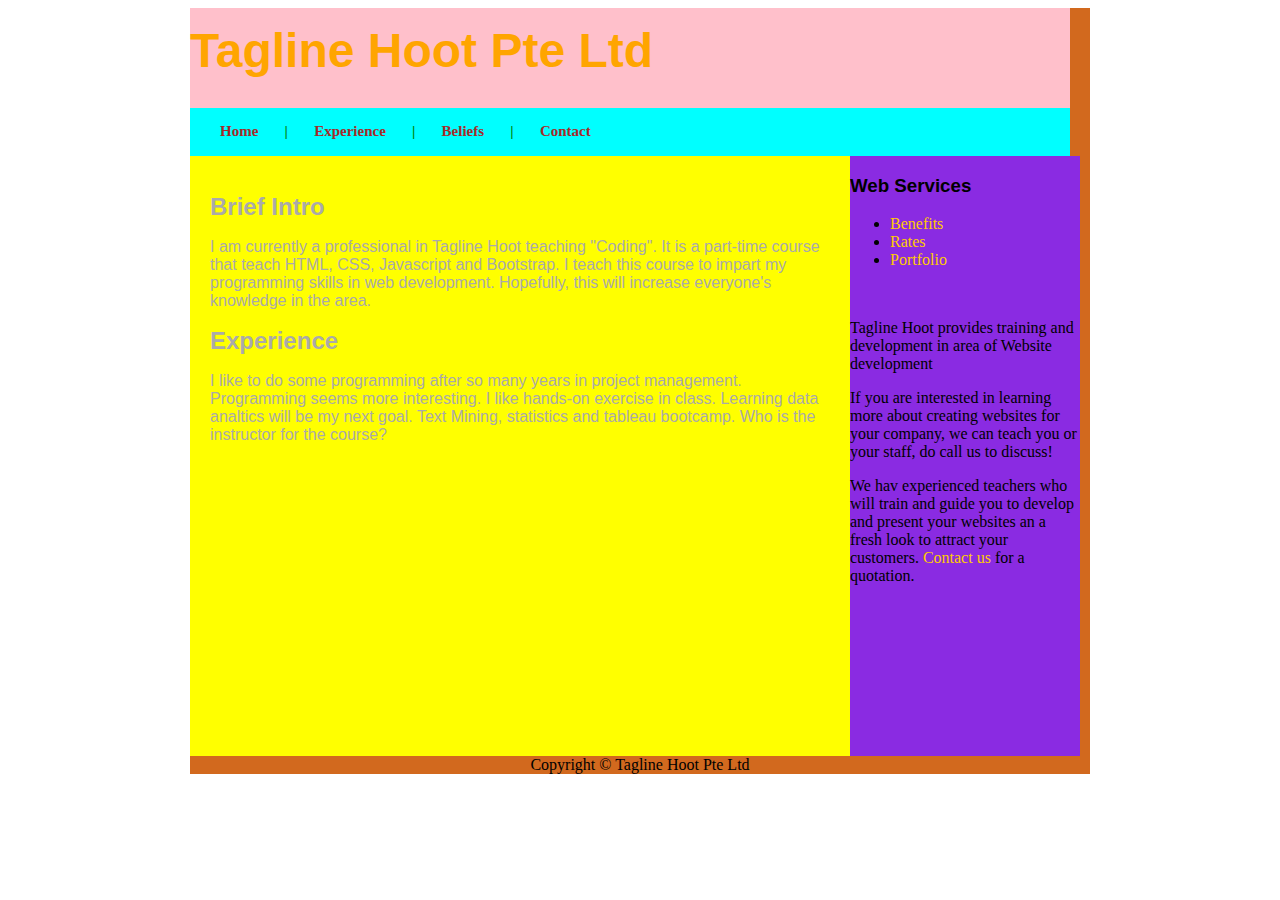
==== index.html @ 77b8d539 "First Commit" ====
<!DOCTYPE html>
<html lang="en">
<head>
    <meta charset="utf-8" />
    <!--<meta http-equiv="X-UA-Compatible" content="IE=edge">-->
    <title>My First HTML5 Web Page</title>
    <!--
        <meta name="viewport" content="width=device-width, initial-scale=1">
    -->
    <link rel="stylesheet" type="text/css" media="screen" href="./css/style01.css" />
    <script src="main.js"></script>
</head>
<body>
    <div id="wrapper">
        <header>
            <h1>Tagline Hoot Pte Ltd</h1>
        </header>
        <nav>
            <a href="#">Home</a> &nbsp;&nbsp;&nbsp;&nbsp;&nbsp; | &nbsp;&nbsp;&nbsp;&nbsp;&nbsp;
            <a href="#">Experience</a> &nbsp;&nbsp;&nbsp;&nbsp;&nbsp; | &nbsp;&nbsp;&nbsp;&nbsp;&nbsp;
            <a href="#">Beliefs</a> &nbsp;&nbsp;&nbsp;&nbsp;&nbsp; | &nbsp;&nbsp;&nbsp;&nbsp;&nbsp;
            <a href="contact.html">Contact</a>            
        </nav>
        <article>
            <section>
                <h2>Brief Intro</h2>
                <p>
                    I am currently a professional in Tagline Hoot teaching "Coding". 
                    It is a part-time course that teach HTML, CSS, Javascript and Bootstrap.
                    I teach this course to impart my programming skills in web development.
                    Hopefully, this will increase everyone's knowledge in the area.

                </p>
            </section>
            <section>
                <h2>Experience</h2>
                <p>
                    I like to do some programming after so many years in project management. 
                    Programming seems more interesting. I like hands-on exercise in class.
                    Learning data analtics will be my next goal. Text Mining, statistics and 
                    tableau bootcamp. Who is the instructor for the course?
                </p>
            </section>
        </article>
        <aside>
            <h3>Web Services</h3>
            <ul>
                <li><a href="#">Benefits</a></li>
                <li><a href="#">Rates</a></li>
                <li><a href="#">Portfolio</a></li>
            </ul>
            <br>
            <p>Tagline Hoot provides training and development in area of Website development</p>
            <p>If you are interested in learning more about creating websites for your company, 
                we can teach you or your staff, do call us to discuss!
            </p>
            <p>We hav experienced teachers who will train and guide you to develop and present your websites 
                an a fresh look to attract your customers.
                <a href="#">Contact us</a> for a quotation.
            </p>
        </aside>

        <footer>
            Copyright &copy; Tagline Hoot Pte Ltd
        </footer>

    </div>
</body>
</html>
---- css/style01.css ----
header {
    float: left;
    width:880px;
    height:100px;
    background-color: pink;
    color: orange;
    font-size: 24px;
    font-family: 'Segoe UI', Tahoma, Geneva, Verdana, sans-serif;
}

h1, h2, h3 {
    font-family: 'Segoe UI', Tahoma, Geneva, Verdana, sans-serif;
    line-height: 22px;
}
nav {
    float: left;
    width:850px;
    height: 30px;
    background-color: cyan;
    font-family: 'Times New Roman', Times, serif;
    font-weight: bold;
    font-size: 15px;
    color:green;
    padding: 15px 0px 3px 30px;
}

nav a {
    color: brown;
    text-decoration: none;
}

nav a:hover {
    color: yellow;
    text-decoration: underline;
}

a {
    color: #fc0;
    text-decoration: none;
}

a:hover {
    text-decoration: underline;
}

article {
    float:left;
    width: 620px;
    background-color: yellow;
    font-family: 'Franklin Gothic Medium', 'Arial Narrow', Arial, sans-serif;
    font-style: normal;
    font-size: 16px;
    color: #aaa;
    padding: 20px;
    height:560px;
}

section {
    

}

aside {
    float: left;
    width: 230px;
    background-color: blueviolet;
    height:600px;
}

footer {
    background-color: chocolate;
    text-align: center;
    font-family: Cambria, Cochin, Georgia, Times, Times New Roman, serif;

}

#wrapper {
    background-color: gray;
    float: inherit;
    width: 900px;
    position: relative;
    margin:0 auto 0 auto;
}

/* contact form */
.contact_form  h2, .contact_form label {
    font-family: 'Times New Roman', Times, serif;
    font-weight: bold;
}

.contact_form ul {
    width: 100%;
    list-style-type: none;
    list-style-position: outside;
    margin: 0px;
    padding: 0px;
}

.contact_form li {
    padding: 12px;
    border-bottom: 1px solid white;
    position: relative;
}

.required_notification, .form_hint {
    font-size: 12px;
}

*:focus {
    outline: none;
}

.contact_form label {
    width: 80px;
    display: inline-block;
    text-align: center;
    vertical-align: top;
}

.contact_form input {
    width: 220px;
    height: 20px;
}

.contact_form textarea {
    width: 300px;
}

.contact_form button {
    margin-left: 150px;
}

.contact_form input, .contact_form textarea {
    width: 300px;
    border: 1px solid #aaa;
    box-shadow: 0px 0px 3px #ccc , 0px 10px 15px #eee inset;
    border-radius: 5px;
    padding-left: 30px;
    -moz-transition: padding .2s;
    -webkit-transition: padding .2s;
    -o-transition: padding .2s;
    transition: padding .2s;
}

.contact_form input:focus, .contact_form textarea:focus {
    background: #e4d6d6;
    border: 1px solid #555;
    box-shadow: 0px 0px 3px #aaa;
    padding-right: 70px;
}

.contact_form input:required, .contact_form textarea:required {
    background: #fff url('../images/red_asterisk.png') no-repeat  90% center;
}

.contact_form input:valid, .contact_form textarea:valid {
    background: #fff url('../images/valid.png') no-repeat  90% center;
    box-shadow: 0 0 5px #5cd053;
    border-color:  greenyellow;
}

.contact_form input:invalid, .contact_form textarea:invalid {
    background: #fff url('../images/invalid.png') no-repeat  90% center;
    box-shadow: 0 0 5px #5e0d0d;
    border-color:  red;
}

button.submit {
    background-color: lightblue;
    border-radius: 3px;
    -webkit-border-radius: 3px;
    border: 1px solid #509111;
    color: white;
    font-weight: bold;
    height: 50px;
    width:180px;
}

button.submit:hover {
    cursor: pointer;
}

button.submit:active {
    background-color: blue;
    border-radius: 3px;
    -webkit-border-radius: 3px;
    border: 1px solid blue;
    color: blanchedalmond;
    font-weight: bold;
    height: 50px;
    width:180px;
}

.form_hint {
    background: #d45323;
    border-radius: 5px;
    color:yellow;
    margin-left: 5px;
    padding: 1px 5px;
    position: absolute;
    display: none;
    
}

.form_hint::before {
    content: "\25C0";
    position: absolute;
    color: #d45323;
    top:1px;
    left:-5px;
}

.contact_form input:focus + .form_hint {
    display:inline;
}

.contact_form input:required:valid + .form_hint {
    background: green;
    /*display: none;*/
}

.contact_form input:required:valid + .form_hint::before {
    color: green;
    
}
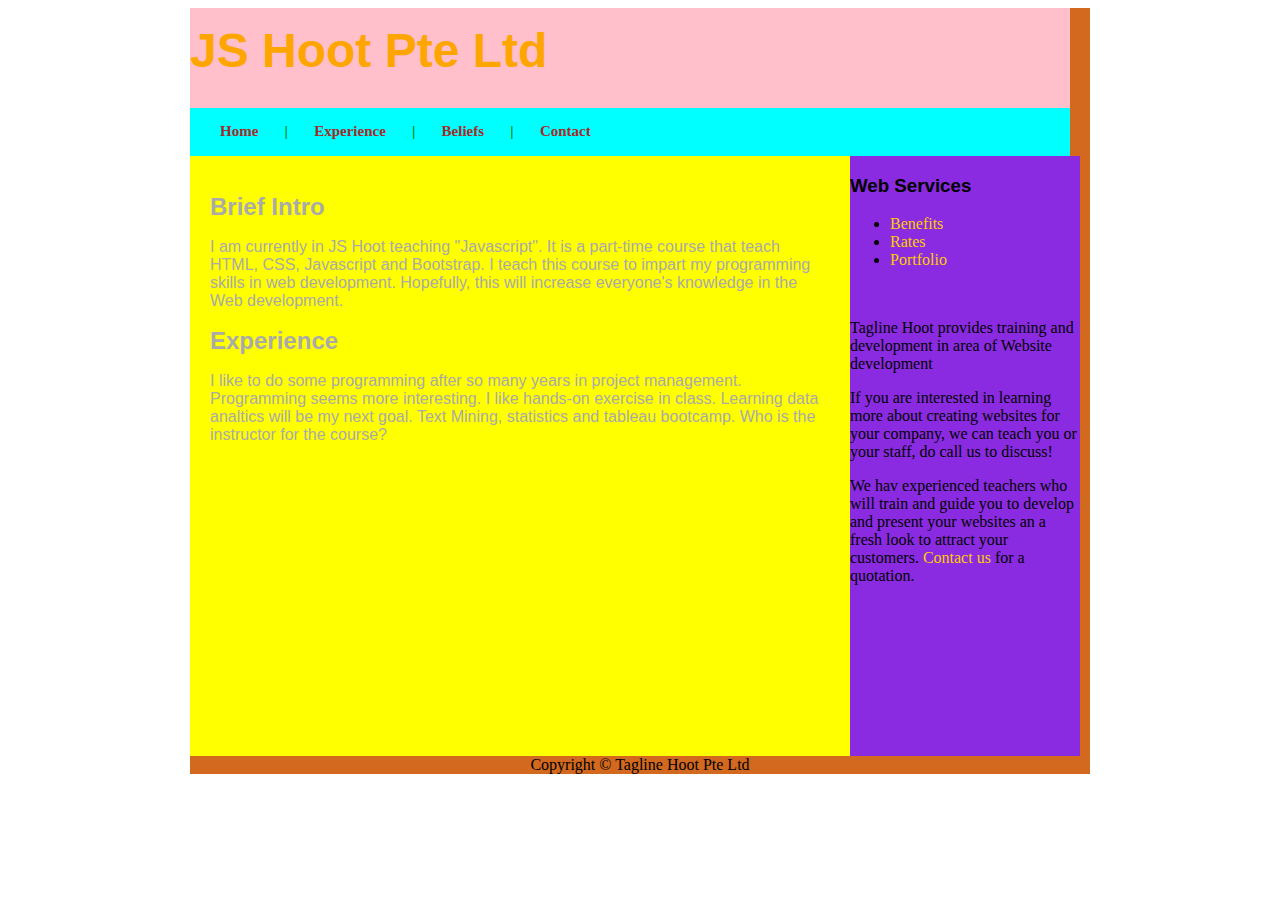
==== commit 0c791520: "2nd commit" ====
--- a/index.html
+++ b/index.html
@@ -13,7 +13,7 @@
 <body>
     <div id="wrapper">
         <header>
-            <h1>Tagline Hoot Pte Ltd</h1>
+            <h1>JS Hoot Pte Ltd</h1>
         </header>
         <nav>
             <a href="#">Home</a> &nbsp;&nbsp;&nbsp;&nbsp;&nbsp; | &nbsp;&nbsp;&nbsp;&nbsp;&nbsp;
@@ -25,10 +25,10 @@
             <section>
                 <h2>Brief Intro</h2>
                 <p>
-                    I am currently a professional in Tagline Hoot teaching "Coding". 
+                    I am currently in JS Hoot teaching "Javascript". 
                     It is a part-time course that teach HTML, CSS, Javascript and Bootstrap.
                     I teach this course to impart my programming skills in web development.
-                    Hopefully, this will increase everyone's knowledge in the area.
+                    Hopefully, this will increase everyone's knowledge in the Web development.
 
                 </p>
             </section>
